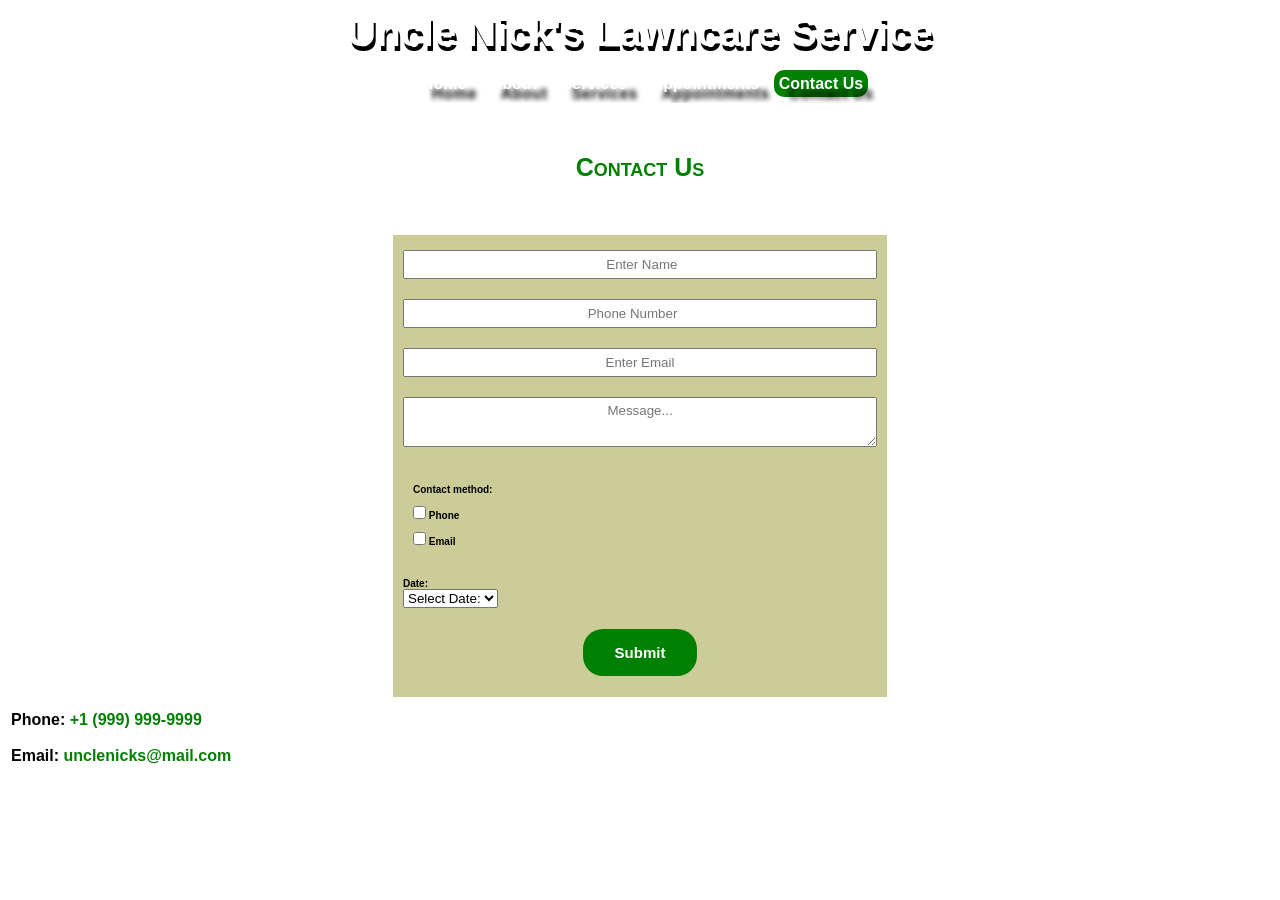
==== contact.html @ 37129787 "Add files via upload" ====
<!-- IT 270 Final Project -->
<!-- Chemeka D. Pierce -->
<!-- Due December 20, 2020 -->
<!-- https://cdp1.000webhostapp.com/ -->

<!DOCTYPE html>
<html lang = "en-US">
	<head>
		<meta name = "viewport" content = "width = device-width, initial-scale = 1.0">
		<title>IT 270 Final Project</title>
		<link rel = "stylesheet" type = "text/css" href = "index.css">
		<link rel="stylesheet" type="text/css" href="contact.css">
	</head>
	<body>
		<header class="site-header">
			<h1>Uncle Nick's Lawncare Service</h1>
		</header>
		<div class="nav">
			<nav>
				<ul>
					<li>
						<a href="index.html">Home</a>
					</li>
					<li>
						<a href="about.html">About</a>
					</li>
					<li>
						<a href="services.html">Services</a>
					</li>
					<li>
						<a href="appointments.html">Appointments</a>
					</li>
					<li>
						<a class="active" href="contact.html">Contact Us</a>
					</li>
				</ul>
			</nav>
		</div>
		
		<div class="site-title">
			<h4>Contact Us</h4>
		</div>
		
		<div class="form">
			<form action="contacts.html" method="post">
				<div id="cust">
					<input type="text" placeholder=" Enter Name" name="name" required>
					<input type="number" placeholder="Phone Number" name="phone" required>
					<input type="text" placeholder="Enter Email" name="email" required>
					<textarea placeholder="Message..." name="message" style="height:50px"></textarea>
				</div>
				<div class="contact" style="text-align: left;">
					<p>Contact method:</p>
						<br>	
					<p><input type="checkbox"> Phone</p>
					<br>
					<p><input type="checkbox"> Email</p>
					<br>
				</div>
				<!-- Selections -->
				<div id="day">
					<p>Date:</p>
					<select name="date">
						<option>Select Date:</option>
						<option label="Sunday" name="Sunday" value="Sunday">Sunday</option>
						<option label="Monday" name="Monday" value="Monday">Monday</option>
						<option label="Tuesday" name="Tuesday" value="Tuesday">Tuesday</option>
						<option label="Wednesday" name="Wednesday" value="Wednesday">Wednesday</option>
						<option label="Thursday" name="Thursday" value="Thursday">Thursday</option>
						<option label="Friday" name="Friday" value="Friday">Friday</option>
						<option label="Saturday" name="Saturday" value="Saturday">Saturday</option>
					</select>
				</div>
				<br>
				<div id="button">
					<button class="button">Submit</button>
				</div>
				<br>
			</form>
		</div>
		<div id="contact">
			<p>Phone: <a href="tel:+1-999-999-9999">+1 (999) 999-9999</a></p>
			<br>
			<p>Email: <a href="mailto:unclenicks@mail.com">unclenicks@mail.com</a></p>
		</div>

		<footer class="site-footer">
			<p>&copy Uncle Nick's</p>
		</footer>
	
	</body>
</html>
---- index.css ----
* {
	margin: 0;
	box-sizing: border-box;
	font-family: sans-serif;
}

body {
	background-image: url("image/lawnmowing_header.jpg");
	height: 100%
	background-position: center;
	background-repeat: no-repeat;
	background-size: cover;
}

ul {
	list-style-type: none;
	margin: 0;
	padding: 10px;
	overflow: hidden;
}

li {
	display: inline;
}

li a.active {
	padding: 5px;
	font-weight: bold;
	background-color: green;
	color: white;
	border-radius: 10px;
}

a {
	text-decoration: none;	
}

img {
	border-style: solid;
	border-width: 5px;
	border-radius: 8px;
}

#image {
	padding: 50px;
	width: 100%;
	text-align: center;
}

.site-header {
	padding: 10px;
	text-align: center;
	text-shadow: 2px 5px black;
	color: white;
	font-size: 20px;
}

.nav {
	overflow: hidden;
	text-align: center;
	text-shadow: 10px 10px 5px black;
}

.nav a {
	text-decoration: none;
	padding: 10px 10px;
	width: 100%;
	text-align: center;
	color: white;
	font-weight: bold;
}

.site-title {
	padding: 50px;
	text-align: center;
	font-variant: small-caps;
	font-size: 25px;
	color: green;
	text-shadow: 2px 2px white;
}

.site-body {
	margin: 50px;
	padding: 0 50px;
	font-size: 20px;
}

.gallery {
	text-align: center;
}

.image {
	padding: 5px;
}

.site-footer {
	color: white;
	padding: 10px;
	width: 100%;
	text-align: center;
	font-weight: bold;
---- contact.css ----
p {
	font-weight: bold;
}

form {
	background-color: #cccc99;
	border: 3px solid white;
	margin: auto;
	padding: 5px;
	max-width: 500px;
	font-size: 10px;
}

input[type=text], [type=number], textarea {
	text-align: center;
	width: 100%;
	padding: 5px;
	margin: 5px 0px 15px 0;
}

#cust {
	text-align: center;
	padding: 5px;
}

#day {
	padding: 5px;
}

#button {
	text-align: center;
}

#contact {
	padding: 10px;
	border: 1px solid white;
}

#contact a {
	color: green;
}

.contact {
	padding: 15px;
}

/*.form {
	margin: auto;
	padding: 5px;	
	text-align: center;
	border: 1px solid white;
}*/

.button {
	border: none;
	color: white;
	margin: 5px;
	padding: 15px 32px;
	text-decoration: none;
	display: inline-block;
	font-size: 15px;
	cursor: pointer;
	background-color: green;
	border-radius: 20px;
	font-weight: bold;
}
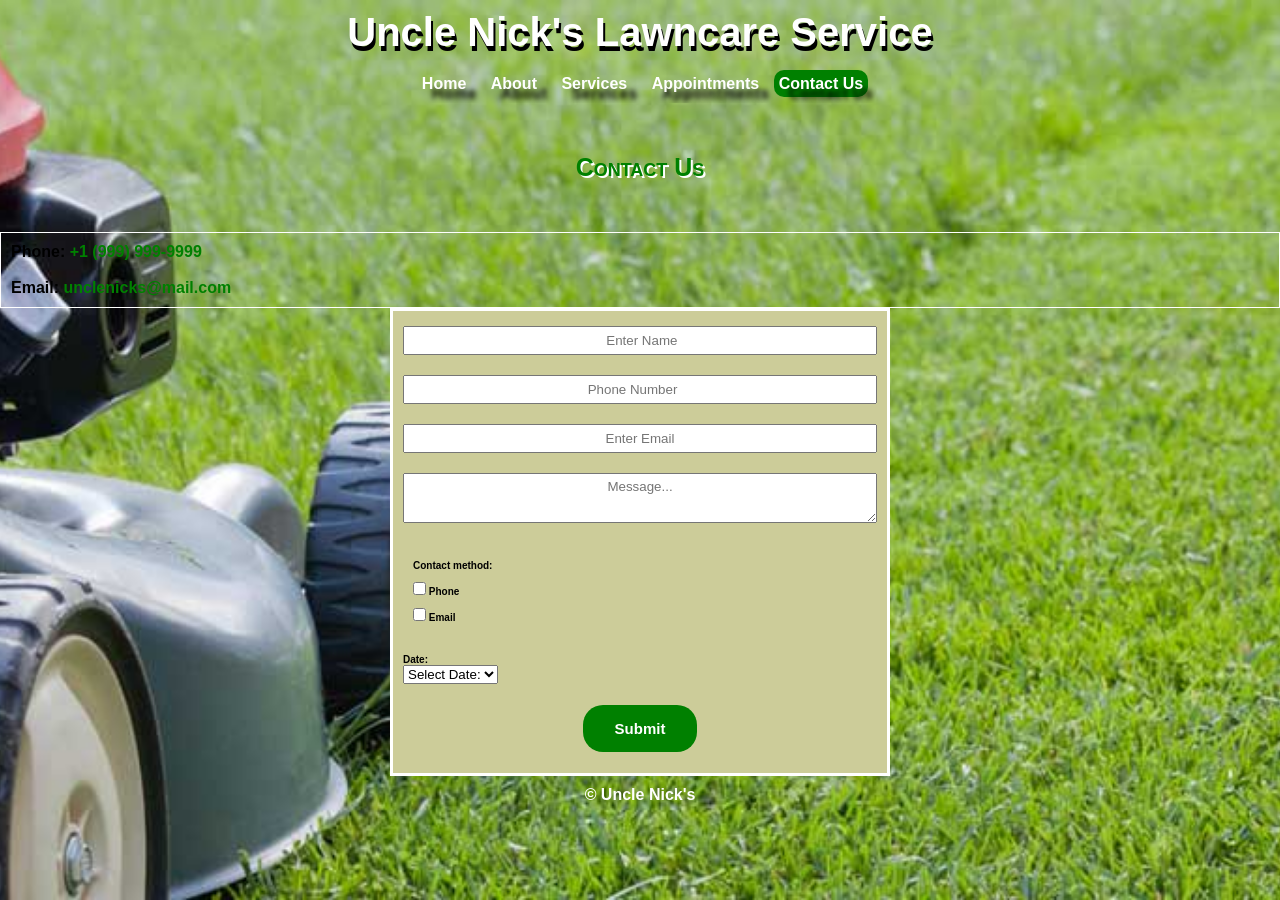
==== commit 81a4bf81: "Fix formatting and structure in contact.html" ====
--- a/contact.html
+++ b/contact.html
@@ -40,6 +40,12 @@
 		<div class="site-title">
 			<h4>Contact Us</h4>
 		</div>
+
+		<div id="contact">
+			<p>Phone: <a href="tel:+1-999-999-9999">+1 (999) 999-9999</a></p>
+			<br>
+			<p>Email: <a href="mailto:unclenicks@mail.com">unclenicks@mail.com</a></p>
+		</div>
 		
 		<div class="form">
 			<form action="contacts.html" method="post">
@@ -78,15 +84,10 @@
 				<br>
 			</form>
 		</div>
-		<div id="contact">
-			<p>Phone: <a href="tel:+1-999-999-9999">+1 (999) 999-9999</a></p>
-			<br>
-			<p>Email: <a href="mailto:unclenicks@mail.com">unclenicks@mail.com</a></p>
-		</div>
 
 		<footer class="site-footer">
 			<p>&copy Uncle Nick's</p>
 		</footer>
 	
 	</body>
-</html>+</html>
--- a/index.css
+++ b/index.css
@@ -4,12 +4,18 @@
 	font-family: sans-serif;
 }
 
+html, body {
+	margin: 0;
+	padding: 0;
+	min-height: 100vh; /* Forces body to take up at least 100% of the viewport height */
+}
+
 body {
 	background-image: url("image/lawnmowing_header.jpg");
-	height: 100%
 	background-position: center;
 	background-repeat: no-repeat;
 	background-size: cover;
+	background-attachment: fixed;
 }
 
 ul {
